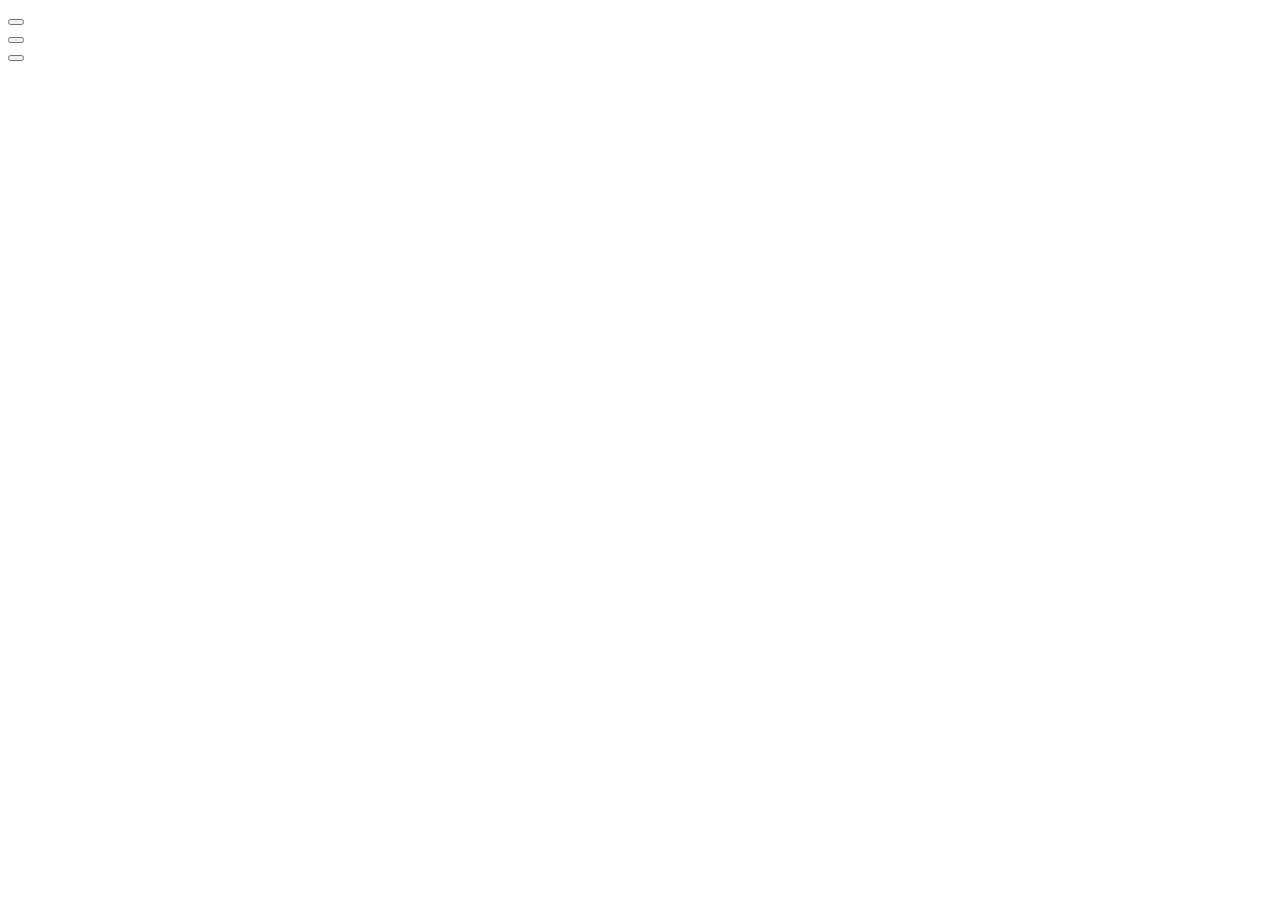
==== 1-2/index.html @ bbb7e0ae "homework folder created" ====
<!DOCTYPE html>
<html lang="en">
<head>
    <meta charset="UTF-8">
    <title>HW1-2</title>
</head>
<body>
<div class="wrapper">
    <div class="box">
        <button></button>
    </div>
    <div class="box">
        <button></button>
    </div>
    <div class="box">
        <button></button>
    </div>

</div>

</body>
</html>
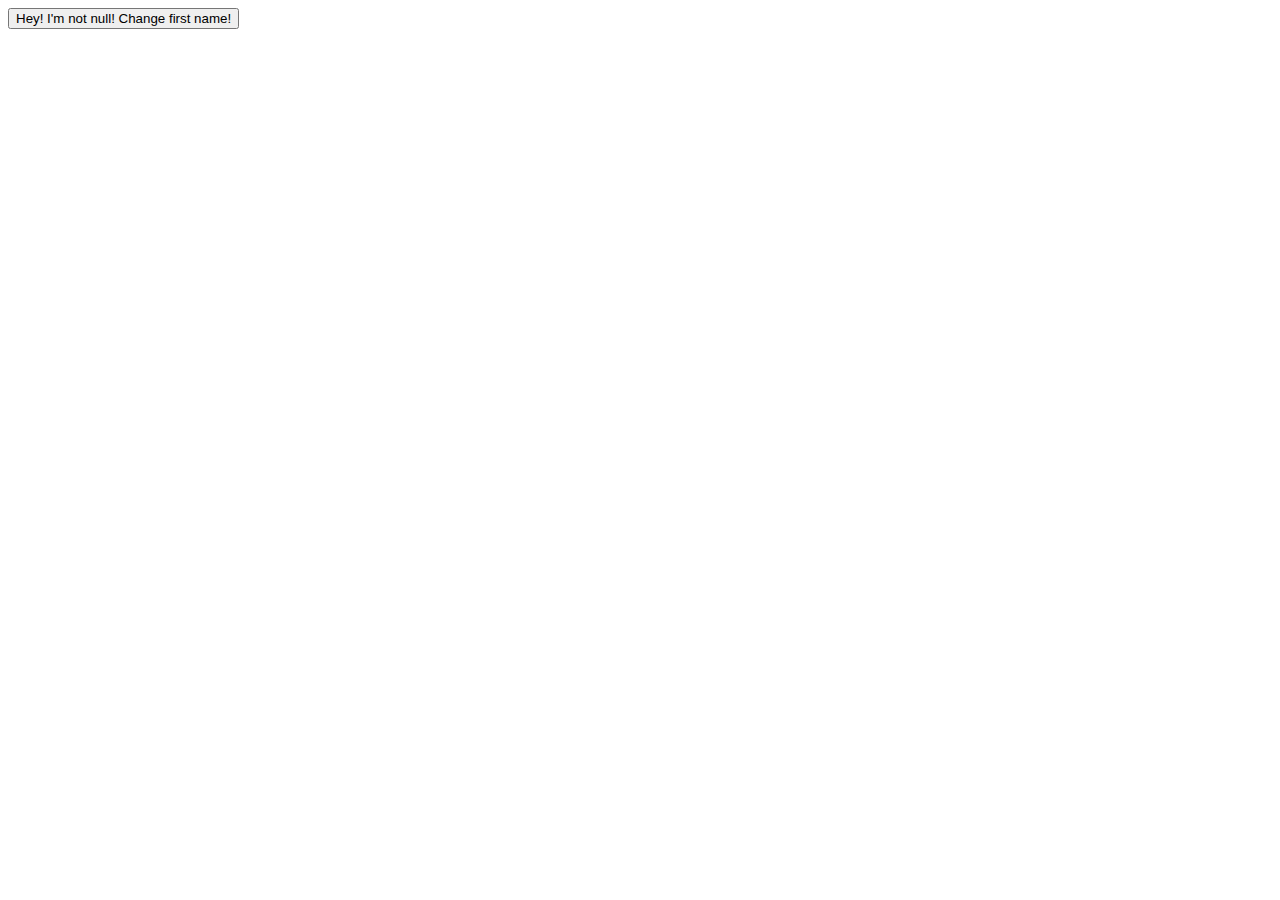
==== commit f1d14705: "1-2 done" ====
--- a/1-2/index.html
+++ b/1-2/index.html
@@ -3,20 +3,14 @@
 <head>
     <meta charset="UTF-8">
     <title>HW1-2</title>
+    <link rel="stylesheet" href="styles.css">
+    <script src="main.js" defer></script>
 </head>
 <body>
 <div class="wrapper">
     <div class="box">
-        <button></button>
+        <button id="changeNameButton" onclick="getFirstName()">Change Name</button>
     </div>
-    <div class="box">
-        <button></button>
-    </div>
-    <div class="box">
-        <button></button>
-    </div>
-
 </div>
-
 </body>
 </html>--- a/1-2/styles.css
+++ b/1-2/styles.css
@@ -0,0 +1,13 @@
+.box {
+    position: fixed;
+    animation: slideInLeft 1000ms;
+}
+
+@keyframes slideInLeft {
+    0% {
+        transform: translateX(-100%);
+    }
+    100% {
+        transform: translateX(0);
+    }
+}